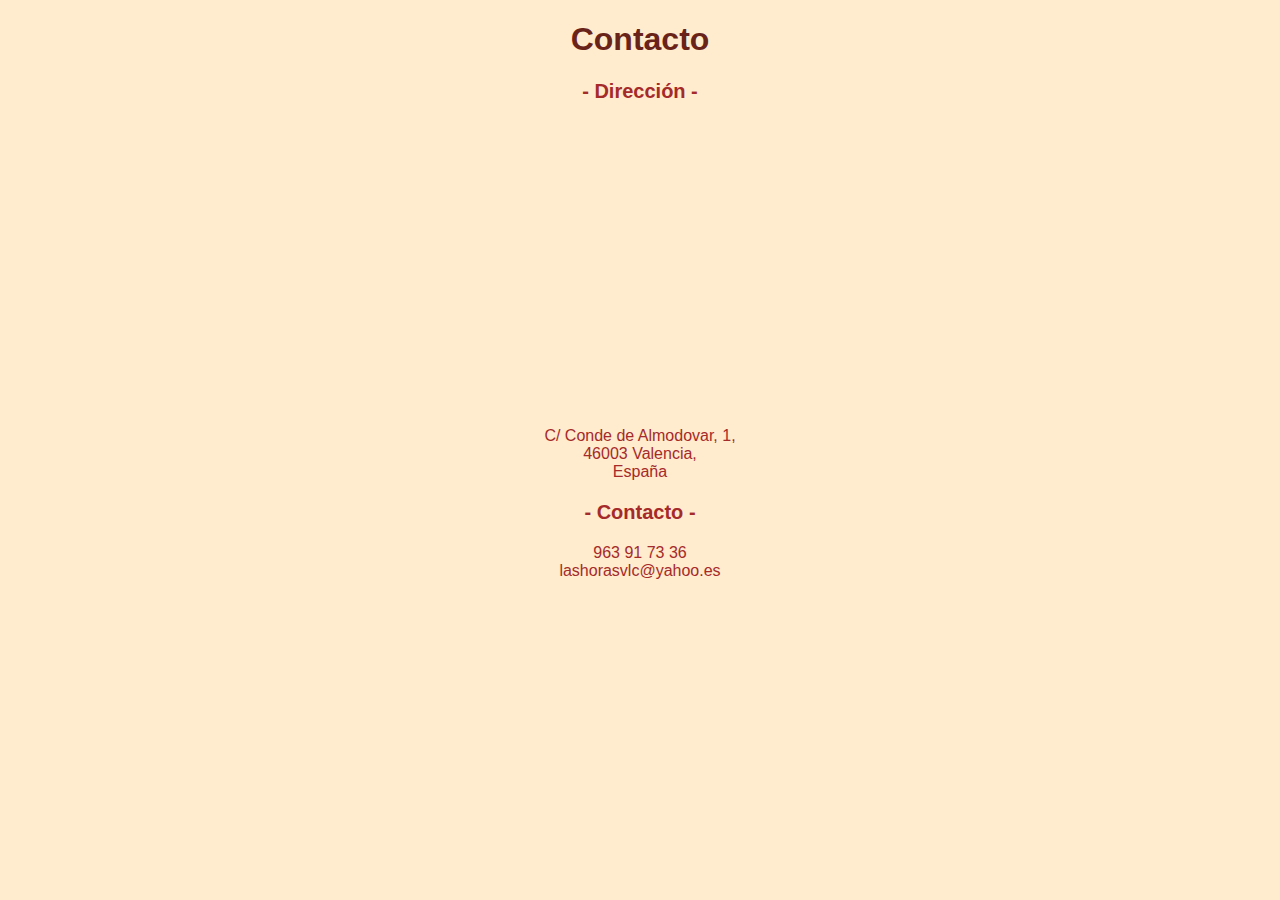
==== contacto.html @ 890fb40f "Add files via upload" ====
<!DOCTYPE html>
<html lang="en">
<head>
    <meta charset="UTF-8">
    <meta http-equiv="X-UA-Compatible" content="IE=edge">
    <meta name="viewport" content="width=device-width, initial-scale=1.0">
    <title>Contacto</title>
    <link rel="stylesheet" href="style.css">
</head>
<body>
    <header>
        <h1>Contacto</h1>
    </header> 
    <main>
        <span class="elcontacto">
            <p class="cafe"><b>- Dirección -</b></p>
            <p><iframe src="https://www.google.com/maps/embed?pb=!1m18!1m12!1m3!1d3079.6563363336736!2d-0.3778119842134838!3d39.47709187948539!2m3!1f0!2f0!3f0!3m2!1i1024!2i768!4f13.1!3m3!1m2!1s0xd604f52c6f59eb9%3A0xb198c93b2ae09ee3!2sCafe%20de%20las%20Horas!5e0!3m2!1sca!2ses!4v1643099102435!5m2!1sca!2ses" width="300" height="300" style="border:0;" allowfullscreen="" loading="lazy"></iframe><br>C/ Conde de Almodovar, 1,<br>46003 Valencia,<br>España</p>
            <p class="cafe"><b>- Contacto -</b></p>
            <p>963 91 73 36<br>lashorasvlc@yahoo.es</p>
        </span>
    </main>
    <footer>
        <a href="index.html"><img src="img/flecha.png" alt="" width="50"></a>
    </footer>
</body>
</html>
---- style.css ----
* {
    background-color: blanchedalmond;
    font-family: Arial, Helvetica, sans-serif;
}

h1 {
    color: #692318;
    text-align: center;
}

p.carta {
    color: brown;
    font-size: 20px;
}

p.cafe {
    color: brown;
    text-align: center;
    font-size: 20px;
}

p.contacto {
    color: brown;
    text-align: right;
    font-size: 20px;
}

.lacarta {
    color: brown;
}

.elcafe {
    color: brown;
}

.elcontacto {
    color: brown;
    text-align: center;
}

ul.circle {
    list-style-type: circle;
}

ol.romano {
    list-style-type: upper-roman;
}

footer {
    text-align: right;
}
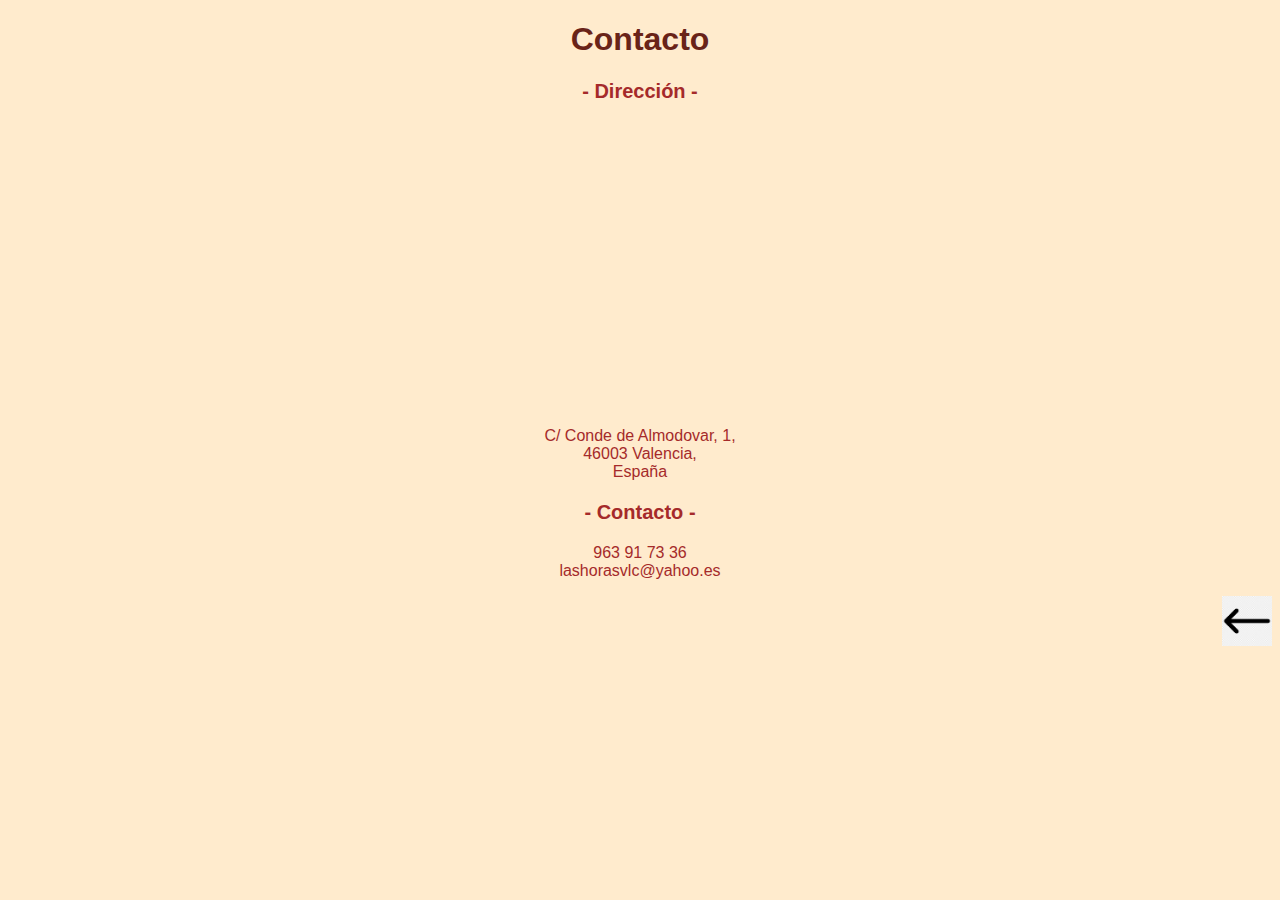
==== commit 9f9f9301: "Add files via upload" ====
--- a/contacto.html
+++ b/contacto.html
@@ -1,6 +1,7 @@
 <!DOCTYPE html>
 <html lang="en">
 <head>
+        <!-- By Alejandro Vázquez Cobo -->
     <meta charset="UTF-8">
     <meta http-equiv="X-UA-Compatible" content="IE=edge">
     <meta name="viewport" content="width=device-width, initial-scale=1.0">
@@ -20,7 +21,7 @@
         </span>
     </main>
     <footer>
-        <a href="index.html"><img src="img/flecha.png" alt="" width="50"></a>
+        <a href="index.html"><img src="imagenes/flecha.png" alt="" width="50"></a>
     </footer>
 </body>
 </html>